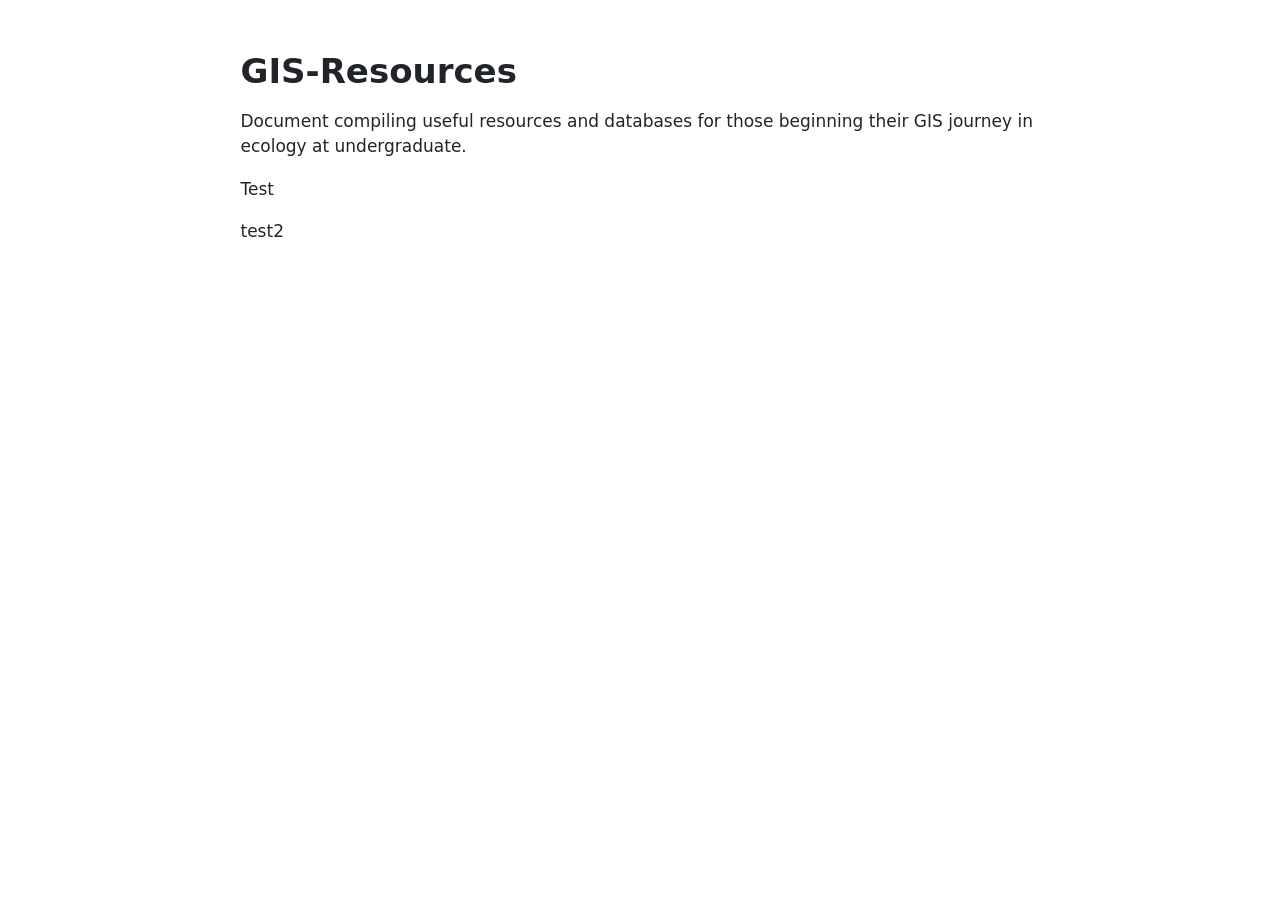
==== README.html @ f8b8db26 "Render README" ====
<!DOCTYPE html>
<html xmlns="http://www.w3.org/1999/xhtml" lang="en" xml:lang="en"><head>

<meta charset="utf-8">
<meta name="generator" content="quarto-1.7.32">

<meta name="viewport" content="width=device-width, initial-scale=1.0, user-scalable=yes">


<title>readme</title>
<style>
code{white-space: pre-wrap;}
span.smallcaps{font-variant: small-caps;}
div.columns{display: flex; gap: min(4vw, 1.5em);}
div.column{flex: auto; overflow-x: auto;}
div.hanging-indent{margin-left: 1.5em; text-indent: -1.5em;}
ul.task-list{list-style: none;}
ul.task-list li input[type="checkbox"] {
  width: 0.8em;
  margin: 0 0.8em 0.2em -1em; /* quarto-specific, see https://github.com/quarto-dev/quarto-cli/issues/4556 */ 
  vertical-align: middle;
}
</style>


<script src="README_files/libs/clipboard/clipboard.min.js"></script>
<script src="README_files/libs/quarto-html/quarto.js" type="module"></script>
<script src="README_files/libs/quarto-html/tabsets/tabsets.js" type="module"></script>
<script src="README_files/libs/quarto-html/popper.min.js"></script>
<script src="README_files/libs/quarto-html/tippy.umd.min.js"></script>
<script src="README_files/libs/quarto-html/anchor.min.js"></script>
<link href="README_files/libs/quarto-html/tippy.css" rel="stylesheet">
<link href="README_files/libs/quarto-html/quarto-syntax-highlighting-37eea08aefeeee20ff55810ff984fec1.css" rel="stylesheet" id="quarto-text-highlighting-styles">
<script src="README_files/libs/bootstrap/bootstrap.min.js"></script>
<link href="README_files/libs/bootstrap/bootstrap-icons.css" rel="stylesheet">
<link href="README_files/libs/bootstrap/bootstrap-bb462d781dde1847d9e3ccf7736099dd.min.css" rel="stylesheet" append-hash="true" id="quarto-bootstrap" data-mode="light">


</head>

<body class="fullcontent quarto-light">

<div id="quarto-content" class="page-columns page-rows-contents page-layout-article">

<main class="content" id="quarto-document-content">




<section id="gis-resources" class="level1">
<h1>GIS-Resources</h1>
<p>Document compiling useful resources and databases for those beginning their GIS journey in ecology at undergraduate.</p>
<p>Test</p>
<p>test2</p>
</section>

</main>
<!-- /main column -->
<script id="quarto-html-after-body" type="application/javascript">
  window.document.addEventListener("DOMContentLoaded", function (event) {
    const icon = "";
    const anchorJS = new window.AnchorJS();
    anchorJS.options = {
      placement: 'right',
      icon: icon
    };
    anchorJS.add('.anchored');
    const isCodeAnnotation = (el) => {
      for (const clz of el.classList) {
        if (clz.startsWith('code-annotation-')) {                     
          return true;
        }
      }
      return false;
    }
    const onCopySuccess = function(e) {
      // button target
      const button = e.trigger;
      // don't keep focus
      button.blur();
      // flash "checked"
      button.classList.add('code-copy-button-checked');
      var currentTitle = button.getAttribute("title");
      button.setAttribute("title", "Copied!");
      let tooltip;
      if (window.bootstrap) {
        button.setAttribute("data-bs-toggle", "tooltip");
        button.setAttribute("data-bs-placement", "left");
        button.setAttribute("data-bs-title", "Copied!");
        tooltip = new bootstrap.Tooltip(button, 
          { trigger: "manual", 
            customClass: "code-copy-button-tooltip",
            offset: [0, -8]});
        tooltip.show();    
      }
      setTimeout(function() {
        if (tooltip) {
          tooltip.hide();
          button.removeAttribute("data-bs-title");
          button.removeAttribute("data-bs-toggle");
          button.removeAttribute("data-bs-placement");
        }
        button.setAttribute("title", currentTitle);
        button.classList.remove('code-copy-button-checked');
      }, 1000);
      // clear code selection
      e.clearSelection();
    }
    const getTextToCopy = function(trigger) {
        const codeEl = trigger.previousElementSibling.cloneNode(true);
        for (const childEl of codeEl.children) {
          if (isCodeAnnotation(childEl)) {
            childEl.remove();
          }
        }
        return codeEl.innerText;
    }
    const clipboard = new window.ClipboardJS('.code-copy-button:not([data-in-quarto-modal])', {
      text: getTextToCopy
    });
    clipboard.on('success', onCopySuccess);
    if (window.document.getElementById('quarto-embedded-source-code-modal')) {
      const clipboardModal = new window.ClipboardJS('.code-copy-button[data-in-quarto-modal]', {
        text: getTextToCopy,
        container: window.document.getElementById('quarto-embedded-source-code-modal')
      });
      clipboardModal.on('success', onCopySuccess);
    }
      var localhostRegex = new RegExp(/^(?:http|https):\/\/localhost\:?[0-9]*\//);
      var mailtoRegex = new RegExp(/^mailto:/);
        var filterRegex = new RegExp('/' + window.location.host + '/');
      var isInternal = (href) => {
          return filterRegex.test(href) || localhostRegex.test(href) || mailtoRegex.test(href);
      }
      // Inspect non-navigation links and adorn them if external
     var links = window.document.querySelectorAll('a[href]:not(.nav-link):not(.navbar-brand):not(.toc-action):not(.sidebar-link):not(.sidebar-item-toggle):not(.pagination-link):not(.no-external):not([aria-hidden]):not(.dropdown-item):not(.quarto-navigation-tool):not(.about-link)');
      for (var i=0; i<links.length; i++) {
        const link = links[i];
        if (!isInternal(link.href)) {
          // undo the damage that might have been done by quarto-nav.js in the case of
          // links that we want to consider external
          if (link.dataset.originalHref !== undefined) {
            link.href = link.dataset.originalHref;
          }
        }
      }
    function tippyHover(el, contentFn, onTriggerFn, onUntriggerFn) {
      const config = {
        allowHTML: true,
        maxWidth: 500,
        delay: 100,
        arrow: false,
        appendTo: function(el) {
            return el.parentElement;
        },
        interactive: true,
        interactiveBorder: 10,
        theme: 'quarto',
        placement: 'bottom-start',
      };
      if (contentFn) {
        config.content = contentFn;
      }
      if (onTriggerFn) {
        config.onTrigger = onTriggerFn;
      }
      if (onUntriggerFn) {
        config.onUntrigger = onUntriggerFn;
      }
      window.tippy(el, config); 
    }
    const noterefs = window.document.querySelectorAll('a[role="doc-noteref"]');
    for (var i=0; i<noterefs.length; i++) {
      const ref = noterefs[i];
      tippyHover(ref, function() {
        // use id or data attribute instead here
        let href = ref.getAttribute('data-footnote-href') || ref.getAttribute('href');
        try { href = new URL(href).hash; } catch {}
        const id = href.replace(/^#\/?/, "");
        const note = window.document.getElementById(id);
        if (note) {
          return note.innerHTML;
        } else {
          return "";
        }
      });
    }
    const xrefs = window.document.querySelectorAll('a.quarto-xref');
    const processXRef = (id, note) => {
      // Strip column container classes
      const stripColumnClz = (el) => {
        el.classList.remove("page-full", "page-columns");
        if (el.children) {
          for (const child of el.children) {
            stripColumnClz(child);
          }
        }
      }
      stripColumnClz(note)
      if (id === null || id.startsWith('sec-')) {
        // Special case sections, only their first couple elements
        const container = document.createElement("div");
        if (note.children && note.children.length > 2) {
          container.appendChild(note.children[0].cloneNode(true));
          for (let i = 1; i < note.children.length; i++) {
            const child = note.children[i];
            if (child.tagName === "P" && child.innerText === "") {
              continue;
            } else {
              container.appendChild(child.cloneNode(true));
              break;
            }
          }
          if (window.Quarto?.typesetMath) {
            window.Quarto.typesetMath(container);
          }
          return container.innerHTML
        } else {
          if (window.Quarto?.typesetMath) {
            window.Quarto.typesetMath(note);
          }
          return note.innerHTML;
        }
      } else {
        // Remove any anchor links if they are present
        const anchorLink = note.querySelector('a.anchorjs-link');
        if (anchorLink) {
          anchorLink.remove();
        }
        if (window.Quarto?.typesetMath) {
          window.Quarto.typesetMath(note);
        }
        if (note.classList.contains("callout")) {
          return note.outerHTML;
        } else {
          return note.innerHTML;
        }
      }
    }
    for (var i=0; i<xrefs.length; i++) {
      const xref = xrefs[i];
      tippyHover(xref, undefined, function(instance) {
        instance.disable();
        let url = xref.getAttribute('href');
        let hash = undefined; 
        if (url.startsWith('#')) {
          hash = url;
        } else {
          try { hash = new URL(url).hash; } catch {}
        }
        if (hash) {
          const id = hash.replace(/^#\/?/, "");
          const note = window.document.getElementById(id);
          if (note !== null) {
            try {
              const html = processXRef(id, note.cloneNode(true));
              instance.setContent(html);
            } finally {
              instance.enable();
              instance.show();
            }
          } else {
            // See if we can fetch this
            fetch(url.split('#')[0])
            .then(res => res.text())
            .then(html => {
              const parser = new DOMParser();
              const htmlDoc = parser.parseFromString(html, "text/html");
              const note = htmlDoc.getElementById(id);
              if (note !== null) {
                const html = processXRef(id, note);
                instance.setContent(html);
              } 
            }).finally(() => {
              instance.enable();
              instance.show();
            });
          }
        } else {
          // See if we can fetch a full url (with no hash to target)
          // This is a special case and we should probably do some content thinning / targeting
          fetch(url)
          .then(res => res.text())
          .then(html => {
            const parser = new DOMParser();
            const htmlDoc = parser.parseFromString(html, "text/html");
            const note = htmlDoc.querySelector('main.content');
            if (note !== null) {
              // This should only happen for chapter cross references
              // (since there is no id in the URL)
              // remove the first header
              if (note.children.length > 0 && note.children[0].tagName === "HEADER") {
                note.children[0].remove();
              }
              const html = processXRef(null, note);
              instance.setContent(html);
            } 
          }).finally(() => {
            instance.enable();
            instance.show();
          });
        }
      }, function(instance) {
      });
    }
        let selectedAnnoteEl;
        const selectorForAnnotation = ( cell, annotation) => {
          let cellAttr = 'data-code-cell="' + cell + '"';
          let lineAttr = 'data-code-annotation="' +  annotation + '"';
          const selector = 'span[' + cellAttr + '][' + lineAttr + ']';
          return selector;
        }
        const selectCodeLines = (annoteEl) => {
          const doc = window.document;
          const targetCell = annoteEl.getAttribute("data-target-cell");
          const targetAnnotation = annoteEl.getAttribute("data-target-annotation");
          const annoteSpan = window.document.querySelector(selectorForAnnotation(targetCell, targetAnnotation));
          const lines = annoteSpan.getAttribute("data-code-lines").split(",");
          const lineIds = lines.map((line) => {
            return targetCell + "-" + line;
          })
          let top = null;
          let height = null;
          let parent = null;
          if (lineIds.length > 0) {
              //compute the position of the single el (top and bottom and make a div)
              const el = window.document.getElementById(lineIds[0]);
              top = el.offsetTop;
              height = el.offsetHeight;
              parent = el.parentElement.parentElement;
            if (lineIds.length > 1) {
              const lastEl = window.document.getElementById(lineIds[lineIds.length - 1]);
              const bottom = lastEl.offsetTop + lastEl.offsetHeight;
              height = bottom - top;
            }
            if (top !== null && height !== null && parent !== null) {
              // cook up a div (if necessary) and position it 
              let div = window.document.getElementById("code-annotation-line-highlight");
              if (div === null) {
                div = window.document.createElement("div");
                div.setAttribute("id", "code-annotation-line-highlight");
                div.style.position = 'absolute';
                parent.appendChild(div);
              }
              div.style.top = top - 2 + "px";
              div.style.height = height + 4 + "px";
              div.style.left = 0;
              let gutterDiv = window.document.getElementById("code-annotation-line-highlight-gutter");
              if (gutterDiv === null) {
                gutterDiv = window.document.createElement("div");
                gutterDiv.setAttribute("id", "code-annotation-line-highlight-gutter");
                gutterDiv.style.position = 'absolute';
                const codeCell = window.document.getElementById(targetCell);
                const gutter = codeCell.querySelector('.code-annotation-gutter');
                gutter.appendChild(gutterDiv);
              }
              gutterDiv.style.top = top - 2 + "px";
              gutterDiv.style.height = height + 4 + "px";
            }
            selectedAnnoteEl = annoteEl;
          }
        };
        const unselectCodeLines = () => {
          const elementsIds = ["code-annotation-line-highlight", "code-annotation-line-highlight-gutter"];
          elementsIds.forEach((elId) => {
            const div = window.document.getElementById(elId);
            if (div) {
              div.remove();
            }
          });
          selectedAnnoteEl = undefined;
        };
          // Handle positioning of the toggle
      window.addEventListener(
        "resize",
        throttle(() => {
          elRect = undefined;
          if (selectedAnnoteEl) {
            selectCodeLines(selectedAnnoteEl);
          }
        }, 10)
      );
      function throttle(fn, ms) {
      let throttle = false;
      let timer;
        return (...args) => {
          if(!throttle) { // first call gets through
              fn.apply(this, args);
              throttle = true;
          } else { // all the others get throttled
              if(timer) clearTimeout(timer); // cancel #2
              timer = setTimeout(() => {
                fn.apply(this, args);
                timer = throttle = false;
              }, ms);
          }
        };
      }
        // Attach click handler to the DT
        const annoteDls = window.document.querySelectorAll('dt[data-target-cell]');
        for (const annoteDlNode of annoteDls) {
          annoteDlNode.addEventListener('click', (event) => {
            const clickedEl = event.target;
            if (clickedEl !== selectedAnnoteEl) {
              unselectCodeLines();
              const activeEl = window.document.querySelector('dt[data-target-cell].code-annotation-active');
              if (activeEl) {
                activeEl.classList.remove('code-annotation-active');
              }
              selectCodeLines(clickedEl);
              clickedEl.classList.add('code-annotation-active');
            } else {
              // Unselect the line
              unselectCodeLines();
              clickedEl.classList.remove('code-annotation-active');
            }
          });
        }
    const findCites = (el) => {
      const parentEl = el.parentElement;
      if (parentEl) {
        const cites = parentEl.dataset.cites;
        if (cites) {
          return {
            el,
            cites: cites.split(' ')
          };
        } else {
          return findCites(el.parentElement)
        }
      } else {
        return undefined;
      }
    };
    var bibliorefs = window.document.querySelectorAll('a[role="doc-biblioref"]');
    for (var i=0; i<bibliorefs.length; i++) {
      const ref = bibliorefs[i];
      const citeInfo = findCites(ref);
      if (citeInfo) {
        tippyHover(citeInfo.el, function() {
          var popup = window.document.createElement('div');
          citeInfo.cites.forEach(function(cite) {
            var citeDiv = window.document.createElement('div');
            citeDiv.classList.add('hanging-indent');
            citeDiv.classList.add('csl-entry');
            var biblioDiv = window.document.getElementById('ref-' + cite);
            if (biblioDiv) {
              citeDiv.innerHTML = biblioDiv.innerHTML;
            }
            popup.appendChild(citeDiv);
          });
          return popup.innerHTML;
        });
      }
    }
  });
  </script>
</div> <!-- /content -->




</body></html>
---- README_files/libs/quarto-html/tippy.css ----
.tippy-box[data-animation=fade][data-state=hidden]{opacity:0}[data-tippy-root]{max-width:calc(100vw - 10px)}.tippy-box{position:relative;background-color:#333;color:#fff;border-radius:4px;font-size:14px;line-height:1.4;white-space:normal;outline:0;transition-property:transform,visibility,opacity}.tippy-box[data-placement^=top]>.tippy-arrow{bottom:0}.tippy-box[data-placement^=top]>.tippy-arrow:before{bottom:-7px;left:0;border-width:8px 8px 0;border-top-color:initial;transform-origin:center top}.tippy-box[data-placement^=bottom]>.tippy-arrow{top:0}.tippy-box[data-placement^=bottom]>.tippy-arrow:before{top:-7px;left:0;border-width:0 8px 8px;border-bottom-color:initial;transform-origin:center bottom}.tippy-box[data-placement^=left]>.tippy-arrow{right:0}.tippy-box[data-placement^=left]>.tippy-arrow:before{border-width:8px 0 8px 8px;border-left-color:initial;right:-7px;transform-origin:center left}.tippy-box[data-placement^=right]>.tippy-arrow{left:0}.tippy-box[data-placement^=right]>.tippy-arrow:before{left:-7px;border-width:8px 8px 8px 0;border-right-color:initial;transform-origin:center right}.tippy-box[data-inertia][data-state=visible]{transition-timing-function:cubic-bezier(.54,1.5,.38,1.11)}.tippy-arrow{width:16px;height:16px;color:#333}.tippy-arrow:before{content:"";position:absolute;border-color:transparent;border-style:solid}.tippy-content{position:relative;padding:5px 9px;z-index:1}
---- README_files/libs/quarto-html/quarto-syntax-highlighting-37eea08aefeeee20ff55810ff984fec1.css ----
/* quarto syntax highlight colors */
:root {
  --quarto-hl-ot-color: #003B4F;
  --quarto-hl-at-color: #657422;
  --quarto-hl-ss-color: #20794D;
  --quarto-hl-an-color: #5E5E5E;
  --quarto-hl-fu-color: #4758AB;
  --quarto-hl-st-color: #20794D;
  --quarto-hl-cf-color: #003B4F;
  --quarto-hl-op-color: #5E5E5E;
  --quarto-hl-er-color: #AD0000;
  --quarto-hl-bn-color: #AD0000;
  --quarto-hl-al-color: #AD0000;
  --quarto-hl-va-color: #111111;
  --quarto-hl-bu-color: inherit;
  --quarto-hl-ex-color: inherit;
  --quarto-hl-pp-color: #AD0000;
  --quarto-hl-in-color: #5E5E5E;
  --quarto-hl-vs-color: #20794D;
  --quarto-hl-wa-color: #5E5E5E;
  --quarto-hl-do-color: #5E5E5E;
  --quarto-hl-im-color: #00769E;
  --quarto-hl-ch-color: #20794D;
  --quarto-hl-dt-color: #AD0000;
  --quarto-hl-fl-color: #AD0000;
  --quarto-hl-co-color: #5E5E5E;
  --quarto-hl-cv-color: #5E5E5E;
  --quarto-hl-cn-color: #8f5902;
  --quarto-hl-sc-color: #5E5E5E;
  --quarto-hl-dv-color: #AD0000;
  --quarto-hl-kw-color: #003B4F;
}

/* other quarto variables */
:root {
  --quarto-font-monospace: SFMono-Regular, Menlo, Monaco, Consolas, "Liberation Mono", "Courier New", monospace;
}

/* syntax highlight based on Pandoc's rules */
pre > code.sourceCode > span {
  color: #003B4F;
}

code.sourceCode > span {
  color: #003B4F;
}

div.sourceCode,
div.sourceCode pre.sourceCode {
  color: #003B4F;
}

/* Normal */
code span {
  color: #003B4F;
}

/* Alert */
code span.al {
  color: #AD0000;
  font-style: inherit;
}

/* Annotation */
code span.an {
  color: #5E5E5E;
  font-style: inherit;
}

/* Attribute */
code span.at {
  color: #657422;
  font-style: inherit;
}

/* BaseN */
code span.bn {
  color: #AD0000;
  font-style: inherit;
}

/* BuiltIn */
code span.bu {
  font-style: inherit;
}

/* ControlFlow */
code span.cf {
  color: #003B4F;
  font-weight: bold;
  font-style: inherit;
}

/* Char */
code span.ch {
  color: #20794D;
  font-style: inherit;
}

/* Constant */
code span.cn {
  color: #8f5902;
  font-style: inherit;
}

/* Comment */
code span.co {
  color: #5E5E5E;
  font-style: inherit;
}

/* CommentVar */
code span.cv {
  color: #5E5E5E;
  font-style: italic;
}

/* Documentation */
code span.do {
  color: #5E5E5E;
  font-style: italic;
}

/* DataType */
code span.dt {
  color: #AD0000;
  font-style: inherit;
}

/* DecVal */
code span.dv {
  color: #AD0000;
  font-style: inherit;
}

/* Error */
code span.er {
  color: #AD0000;
  font-style: inherit;
}

/* Extension */
code span.ex {
  font-style: inherit;
}

/* Float */
code span.fl {
  color: #AD0000;
  font-style: inherit;
}

/* Function */
code span.fu {
  color: #4758AB;
  font-style: inherit;
}

/* Import */
code span.im {
  color: #00769E;
  font-style: inherit;
}

/* Information */
code span.in {
  color: #5E5E5E;
  font-style: inherit;
}

/* Keyword */
code span.kw {
  color: #003B4F;
  font-weight: bold;
  font-style: inherit;
}

/* Operator */
code span.op {
  color: #5E5E5E;
  font-style: inherit;
}

/* Other */
code span.ot {
  color: #003B4F;
  font-style: inherit;
}

/* Preprocessor */
code span.pp {
  color: #AD0000;
  font-style: inherit;
}

/* SpecialChar */
code span.sc {
  color: #5E5E5E;
  font-style: inherit;
}

/* SpecialString */
code span.ss {
  color: #20794D;
  font-style: inherit;
}

/* String */
code span.st {
  color: #20794D;
  font-style: inherit;
}

/* Variable */
code span.va {
  color: #111111;
  font-style: inherit;
}

/* VerbatimString */
code span.vs {
  color: #20794D;
  font-style: inherit;
}

/* Warning */
code span.wa {
  color: #5E5E5E;
  font-style: italic;
}

.prevent-inlining {
  content: "</";
}

/*# sourceMappingURL=27d3d809615f7771493d095567f04340.css.map */
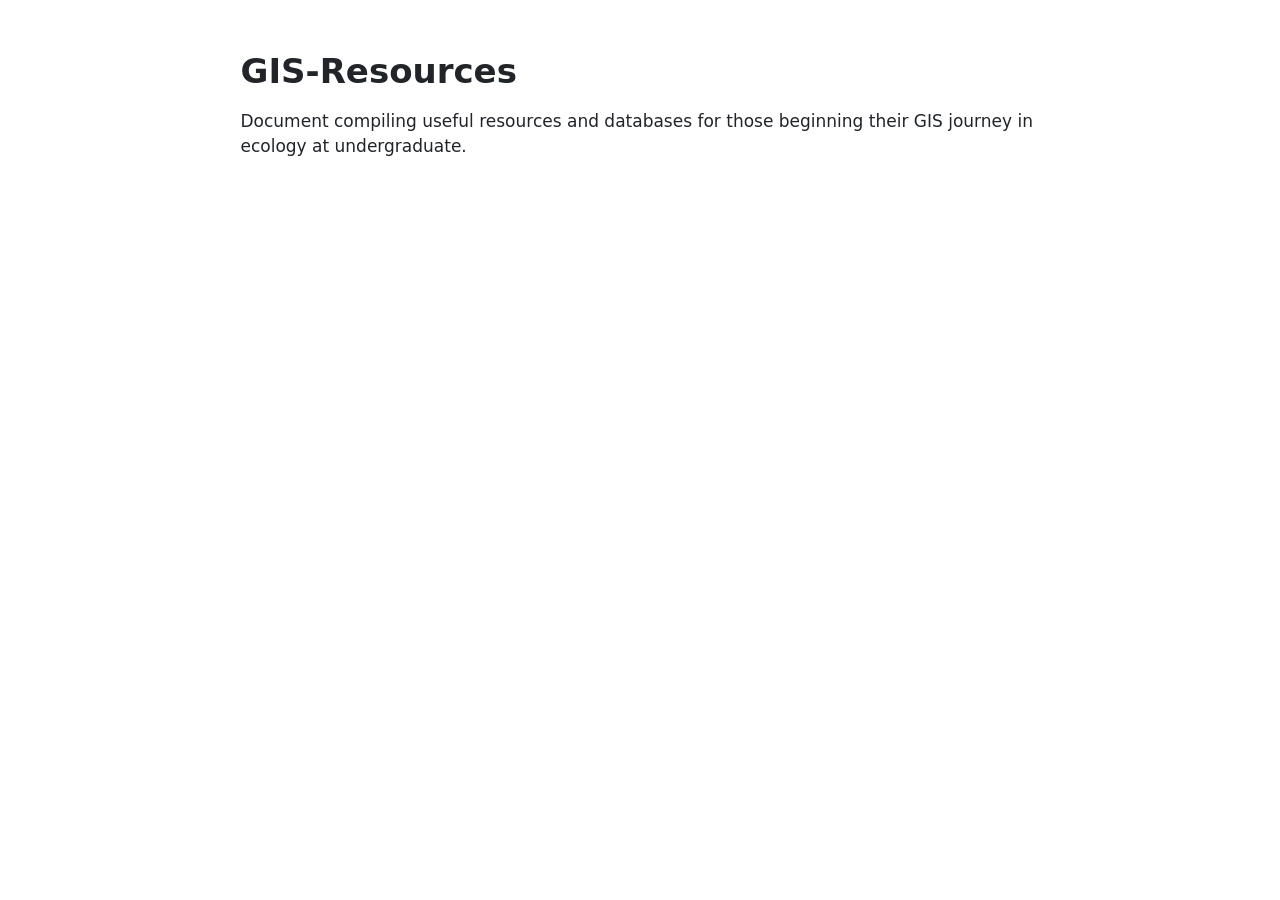
==== commit d763c7c2: "adding software details" ====
--- a/README.html
+++ b/README.html
@@ -50,8 +50,6 @@
 <section id="gis-resources" class="level1">
 <h1>GIS-Resources</h1>
 <p>Document compiling useful resources and databases for those beginning their GIS journey in ecology at undergraduate.</p>
-<p>Test</p>
-<p>test2</p>
 </section>
 
 </main>
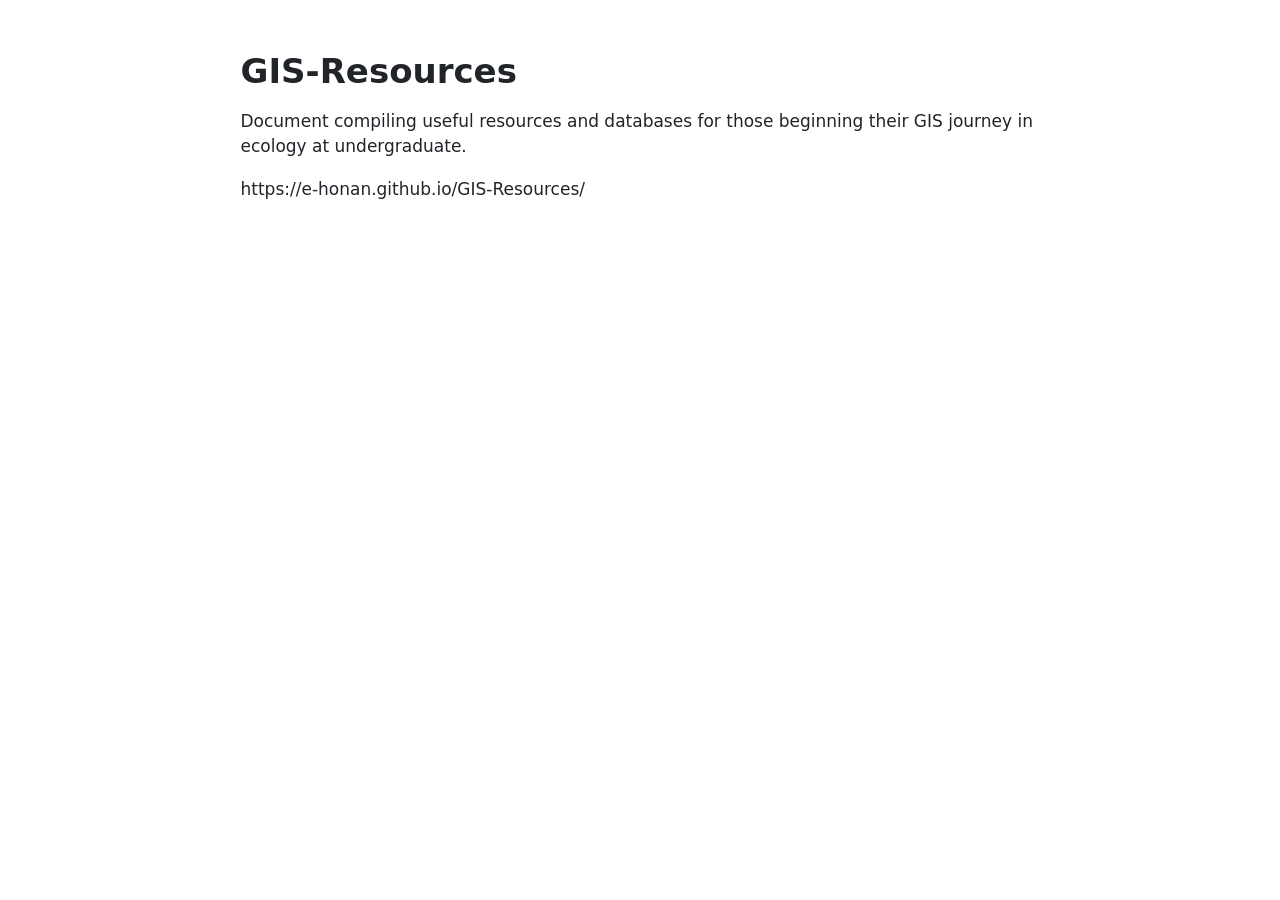
==== commit ab1ae1e6: "readme html" ====
--- a/README.html
+++ b/README.html
@@ -50,6 +50,7 @@
 <section id="gis-resources" class="level1">
 <h1>GIS-Resources</h1>
 <p>Document compiling useful resources and databases for those beginning their GIS journey in ecology at undergraduate.</p>
+<p>https://e-honan.github.io/GIS-Resources/</p>
 </section>
 
 </main>
